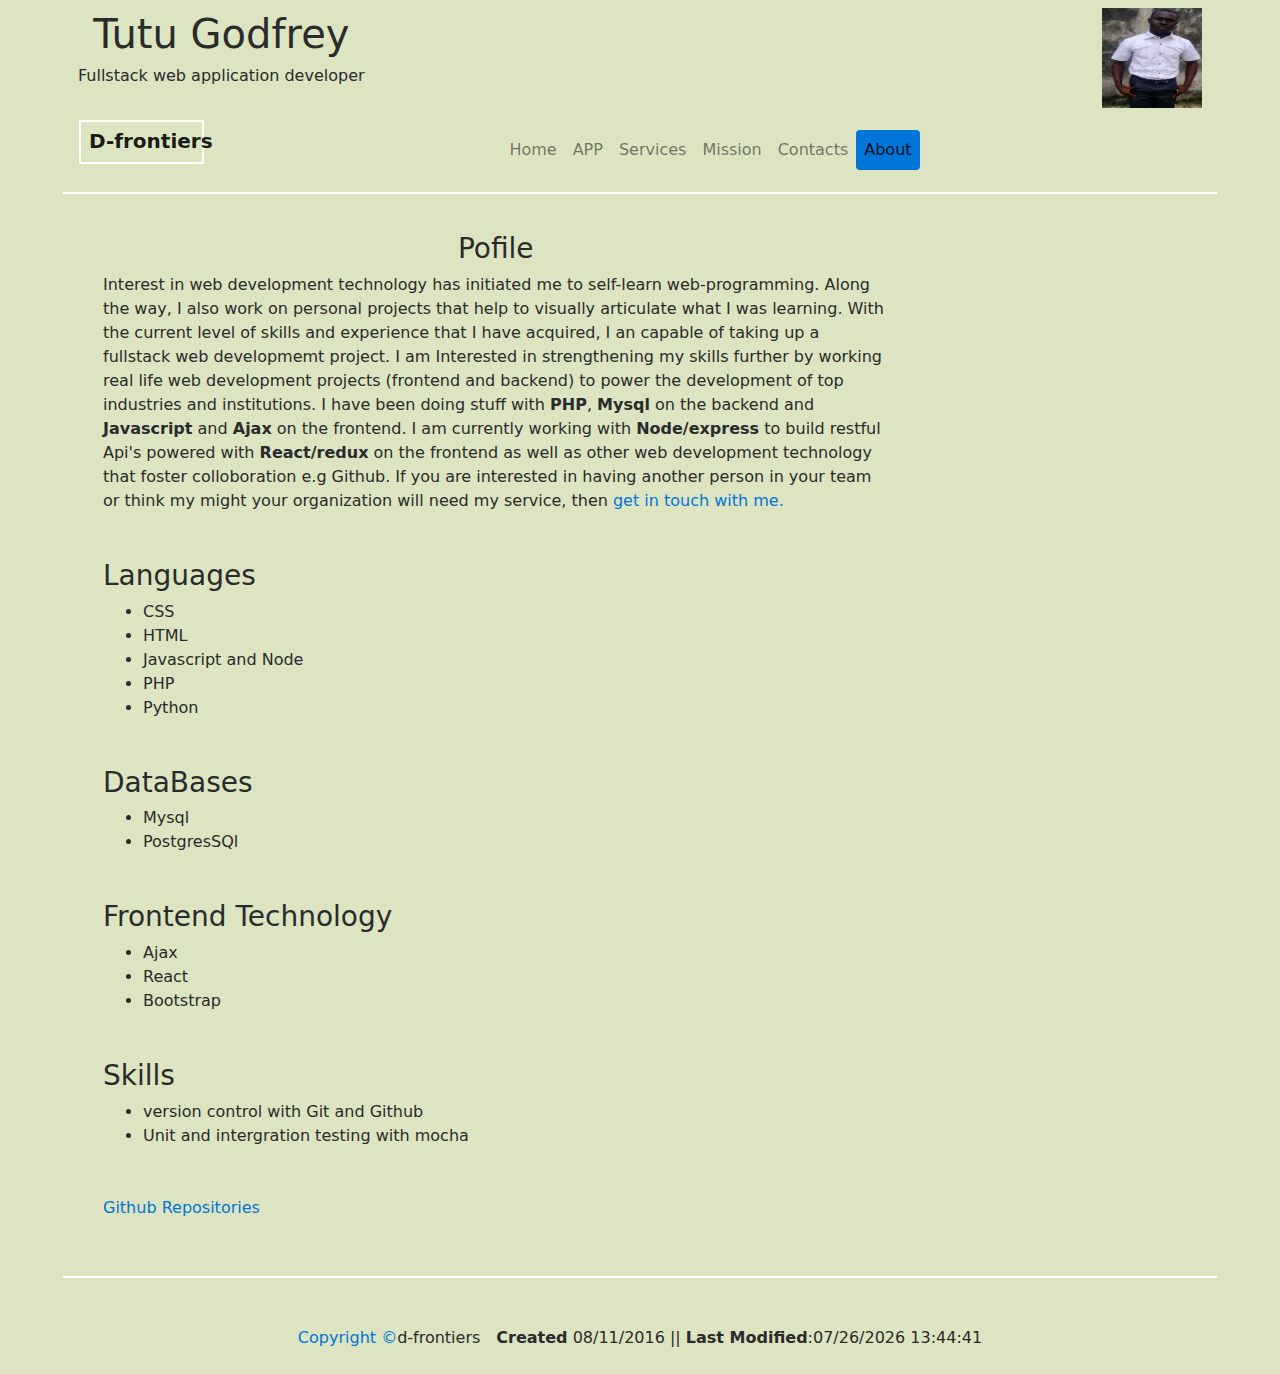
==== pages/about.html @ d9e79a6c "add content to index, about and services" ====
<!DOCTYPE html>
<html>
	<head>
		<meta name = "keywords" content = "website, web, webdesign, programming, programmer, 
		computer, computer programming, applications, application programming,html, css, 
		javascript, php, mysql, xml, xhtml, python" />
		<meta name = "description" content = "Web desing and application programming" />
		<meta name = "author" content = "Tutu Godfrey" />
		<!-- <meta http-equiv = "refresh" content = "30" /> -->
		<meta name = "viewport" content = "width=device-width, initial-scale=1, shrink-to-fit=no">

		<title>D-frontiers</title>
		<link type = "text/css" rel = "stylesheet" href = "./../styles/bootstrap-css/bootstrap.min.css" />
		<link type = "text/css" rel = "stylesheet" href = "./../styles/custom-styles.css" />
	</head>
	<body onload = "ini();">
		<div id = "body_div" class="container p-2">
			<div id = "header-div" class="row">
				<div class="col-xl-12 d-flex flex-row justify-content-center">
					<div class= "align-self-center">
						<h1 class = "h1 text-center">Tutu Godfrey</h1>
						<p class = "text-center"> Fullstack web application developer</p>
					</div>
					<div class = "align-self-center ml-auto">
						<img id = "profile-pix" src = "./../avaters/profile-pix.png" class = "img-rounded" alt = "profile-pix" />
					</div>
		  	</div>
				<nav class="navbar navbar-toggleable nav-pills navbar-light col-xl-12 align-self-end">
					<a href = "./index.html" class = "navbar-brand ml-0 ">
						<p id = "site-logo">D-frontiers</p>
					</a>
					<button type = "button" class = "navbar-toggler navbar-toggler-right" data-toggle = "collapse" data-target = "#pry-nav-menu" aria-controls = "pry-nav-menu" aria-expanded = "false" aria-label = "Toggle navigation" >
						<span class="navbar-toggler-icon"></span>
					</button>
					  <div id="pry-nav-menu" class = "collapse navbar-collapse justify-content-center">
							<ul id = "features" class = "navbar-nav" >
								<li class = "feature nav-item">
									<a href = "./../index.html" class = "nav-link">Home</a>
								</li>
								<li class = "feature nav-item">
									<a href = "./applications.html" class = "nav-link">APP</a>
								</li>
								<li class = "feature nav-item">
									<a href = "./services.html" class = "nav-link">Services</a>
								</li>
								<li class = "feature nav-item" >
									<a href = "./mission.html" class = "nav-link">Mission</a>
								</li>
								<li class = "feature nav-item" >
									<a href = "./contacts.html" class = "nav-link">Contacts</a>
								</li>
								<li class = "feature nav-item" >
									<a href = "./about.html" class = "nav-link active">About</a>
								</li>
							</ul>
					  </div>
				</nav>
			</div>
			<div id = "content-area" class="row">
				<div class="col-sm-12 col-md-9 p-4 justify-content-center">
					<div class = "p-3">
						<h3 class = "display3 text-center" >Pofile</h3>
						<p class = "u">
							Interest in web development technology has initiated me to self-learn web-programming. Along the way, I also work on personal projects that help to visually articulate what I was learning.  With the current level of skills and experience that I have acquired, I an capable of taking up a fullstack web developmemt project. I am Interested in strengthening my skills further by working real life web development projects (frontend and backend) to power the development of top industries and institutions. I have been doing stuff with <strong>PHP</strong>, <strong>Mysql</strong> on the backend and <strong>Javascript</strong> and <strong>Ajax</strong> on the frontend. I am currently working with <strong>Node/express</strong> to build restful Api's powered with  <strong>React/redux</strong> on the frontend as well as other web development technology that foster colloboration e.g Github. If you are interested in having another person in your team or think my might your organization will need my service, then <a href = "./contacts.html">get in touch with me.</a>
						</p>
					</div>
					<div class = "p-3">
						<h3 class="display3">Languages</h3>
						<ul>
							<li>
								CSS
							</li>
							<li>
								HTML
							</li>
							<li>
								Javascript and Node
							</li>
							<li>
								PHP
							</li>
							<li>
								Python
							</li>
						</ul>
					</div>
					<div class = "p-3">
						<h3 class="display3">DataBases</h3>
						<ul>
							<li>
								Mysql
							</li>
							<li>
								PostgresSQl
							</li>
						</ul>
					</div>
					<div class = "p-3">
						<h3 class="display3">Frontend Technology</h3>
						<ul>
							<li>
								Ajax
							</li>
							<li>
								React
							</li>
							<li>
								Bootstrap
							</li>
						</ul>
					</div>
					<div class = "p-3">
						<h3 class="display3">Skills</h3>
						<ul>
							<li>
								version control with Git and Github
							</li>
							<li>
								Unit and intergration testing with mocha
							</li>
						</ul>
					</div>
					<div class = "p-3">
						<p class="display3"><a href = "https://github.io.com/tutugodfrey">Github Repositories</a></p>
					</div>
				</div>
				<div class="col-sm-12 col-md-3">
				</div>
			</div>
			<div id = "footer-div" class="row justify-content-center pt-5">
				<div class="d-flex  flex-row">
					<div class =  "px-2">
						<p id = "copyright"><a href = "copyright.htm">Copyright &copy;</a>d-frontiers </p>
					</div>
					<div class = "px-2">
						<p id = "modify-notice"><strong>Created</strong> 08/11/2016 || <strong>Last Modified</strong>:</p>
					</div>
				</div>
			</div>
		</div>
		<script type = "text/javascript" src = "./../js/jquery-3.1.0.js" ></script>
		<script type = "text/javascript" src = "./../js/bootstrap-js/bootstrap.min.js" ></script>
		<script type = "text/javascript" src = "./../js/js.js" ></script>
	</body>
</html>
---- styles/custom-styles.css ----
body {
	background-color:#dde4c1;
	margin:0px;
	padding:0px;
}
#site-logo {
	border:solid 2px white; padding:4px 8px; width:125px; height:44px; font-weight: bold;
}

.bg-primary {
	background-color:#dde4c1;
}

#header-div {
	border-bottom:white 2px solid;
}

#profile-pix {
	width:100px; height:100px; /*position:relative; top:-80px; */
}

#footer-div {
	border-top:solid 2px white;
}
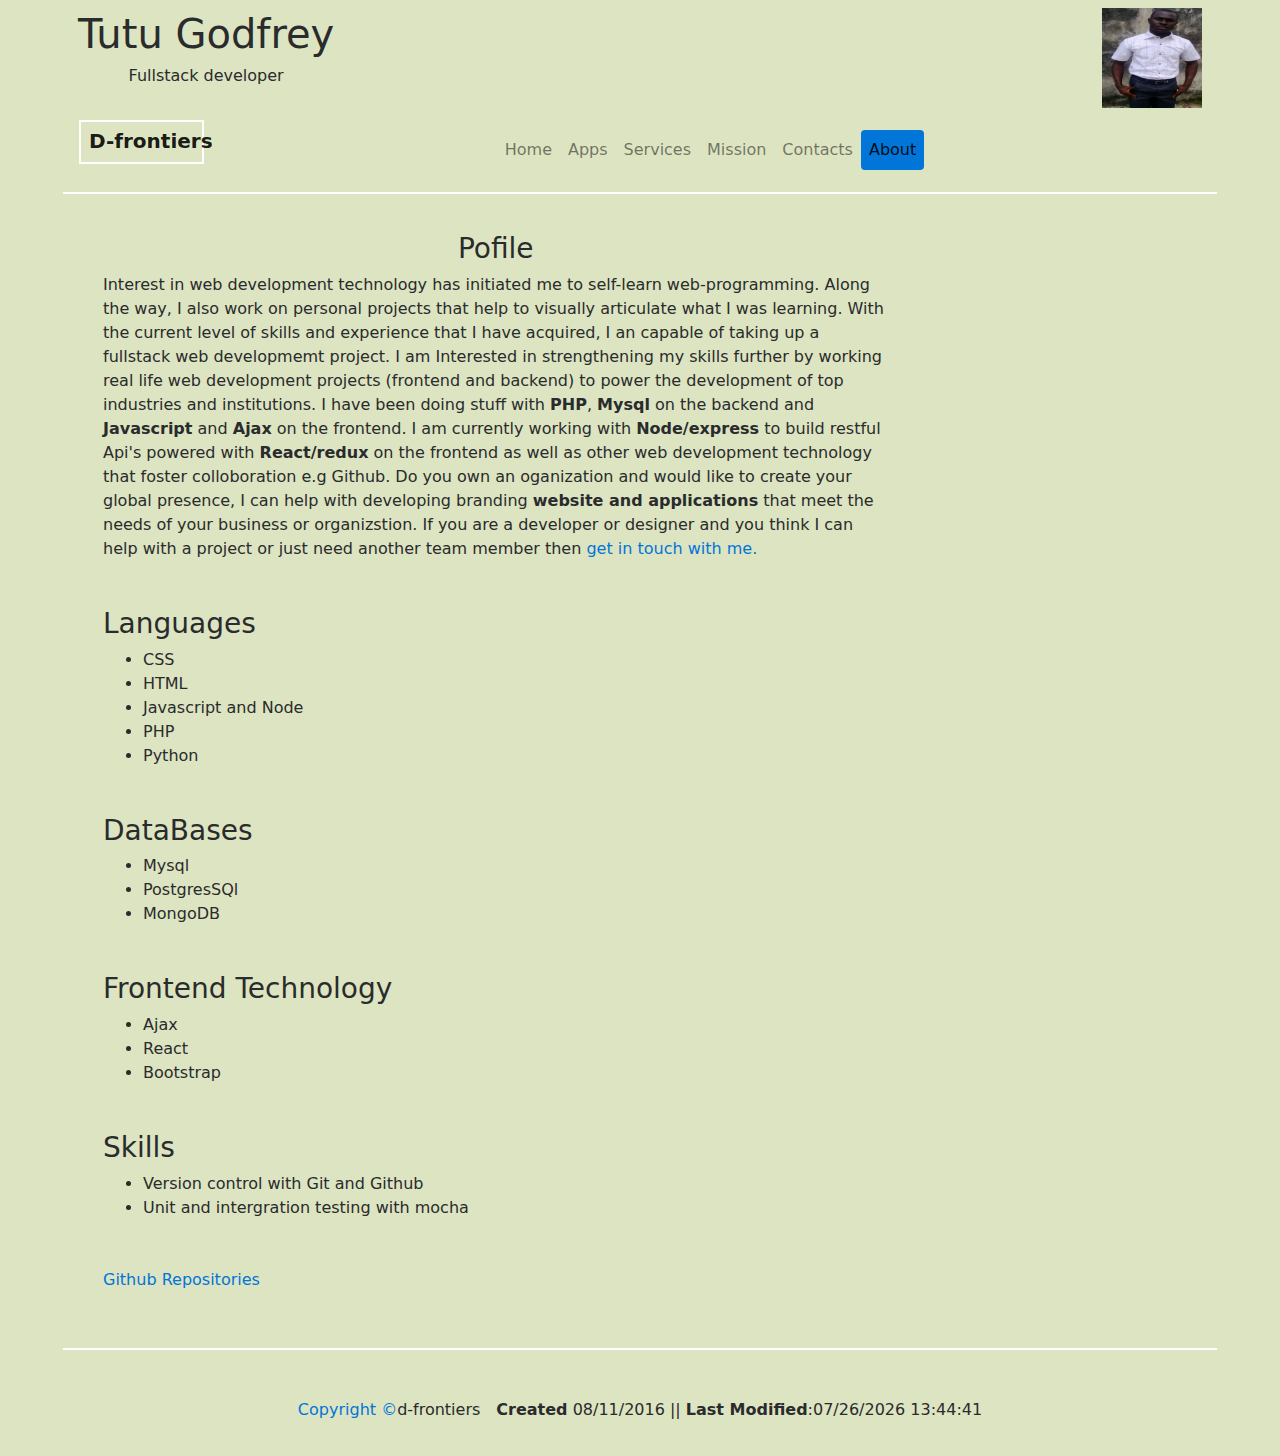
==== commit 7e5a5f9d: "add relevant content to pages" ====
--- a/pages/about.html
+++ b/pages/about.html
@@ -19,7 +19,7 @@
 				<div class="col-xl-12 d-flex flex-row justify-content-center">
 					<div class= "align-self-center">
 						<h1 class = "h1 text-center">Tutu Godfrey</h1>
-						<p class = "text-center"> Fullstack web application developer</p>
+						<p class = "text-center"> Fullstack developer</p>
 					</div>
 					<div class = "align-self-center ml-auto">
 						<img id = "profile-pix" src = "./../avaters/profile-pix.png" class = "img-rounded" alt = "profile-pix" />
@@ -38,7 +38,7 @@
 									<a href = "./../index.html" class = "nav-link">Home</a>
 								</li>
 								<li class = "feature nav-item">
-									<a href = "./applications.html" class = "nav-link">APP</a>
+									<a href = "./apps.html" class = "nav-link">Apps</a>
 								</li>
 								<li class = "feature nav-item">
 									<a href = "./services.html" class = "nav-link">Services</a>
@@ -61,7 +61,7 @@
 					<div class = "p-3">
 						<h3 class = "display3 text-center" >Pofile</h3>
 						<p class = "u">
-							Interest in web development technology has initiated me to self-learn web-programming. Along the way, I also work on personal projects that help to visually articulate what I was learning.  With the current level of skills and experience that I have acquired, I an capable of taking up a fullstack web developmemt project. I am Interested in strengthening my skills further by working real life web development projects (frontend and backend) to power the development of top industries and institutions. I have been doing stuff with <strong>PHP</strong>, <strong>Mysql</strong> on the backend and <strong>Javascript</strong> and <strong>Ajax</strong> on the frontend. I am currently working with <strong>Node/express</strong> to build restful Api's powered with  <strong>React/redux</strong> on the frontend as well as other web development technology that foster colloboration e.g Github. If you are interested in having another person in your team or think my might your organization will need my service, then <a href = "./contacts.html">get in touch with me.</a>
+							Interest in web development technology has initiated me to self-learn web-programming. Along the way, I also work on personal projects that help to visually articulate what I was learning.  With the current level of skills and experience that I have acquired, I an capable of taking up a fullstack web developmemt project. I am Interested in strengthening my skills further by working real life web development projects (frontend and backend) to power the development of top industries and institutions. I have been doing stuff with <strong>PHP</strong>, <strong>Mysql</strong> on the backend and <strong>Javascript</strong> and <strong>Ajax</strong> on the frontend. I am currently working with <strong>Node/express</strong> to build restful Api's powered with  <strong>React/redux</strong> on the frontend as well as other web development technology that foster colloboration e.g Github. Do you own an oganization and would like to create your global presence, I can help with developing branding <strong>website and applications</strong> that meet the needs of your business or organizstion. If you are a developer or designer and you think I can help with a project or just need another team member then <a href = "./contacts.html">get in touch with me.</a>
 						</p>
 					</div>
 					<div class = "p-3">
@@ -93,6 +93,9 @@
 							<li>
 								PostgresSQl
 							</li>
+							<li>
+								MongoDB
+							</li>
 						</ul>
 					</div>
 					<div class = "p-3">
@@ -113,7 +116,7 @@
 						<h3 class="display3">Skills</h3>
 						<ul>
 							<li>
-								version control with Git and Github
+								Version control with Git and Github
 							</li>
 							<li>
 								Unit and intergration testing with mocha
@@ -121,10 +124,8 @@
 						</ul>
 					</div>
 					<div class = "p-3">
-						<p class="display3"><a href = "https://github.io.com/tutugodfrey">Github Repositories</a></p>
+						<p class="display3"><a href = "https://github.com/tutugodfrey/">Github Repositories</a></p>
 					</div>
-				</div>
-				<div class="col-sm-12 col-md-3">
 				</div>
 			</div>
 			<div id = "footer-div" class="row justify-content-center pt-5">
--- a/styles/custom-styles.css
+++ b/styles/custom-styles.css
@@ -20,5 +20,5 @@
 }
 
 #footer-div {
-	border-top:solid 2px white;
+	height:100px; border-top:solid 2px white;
 }